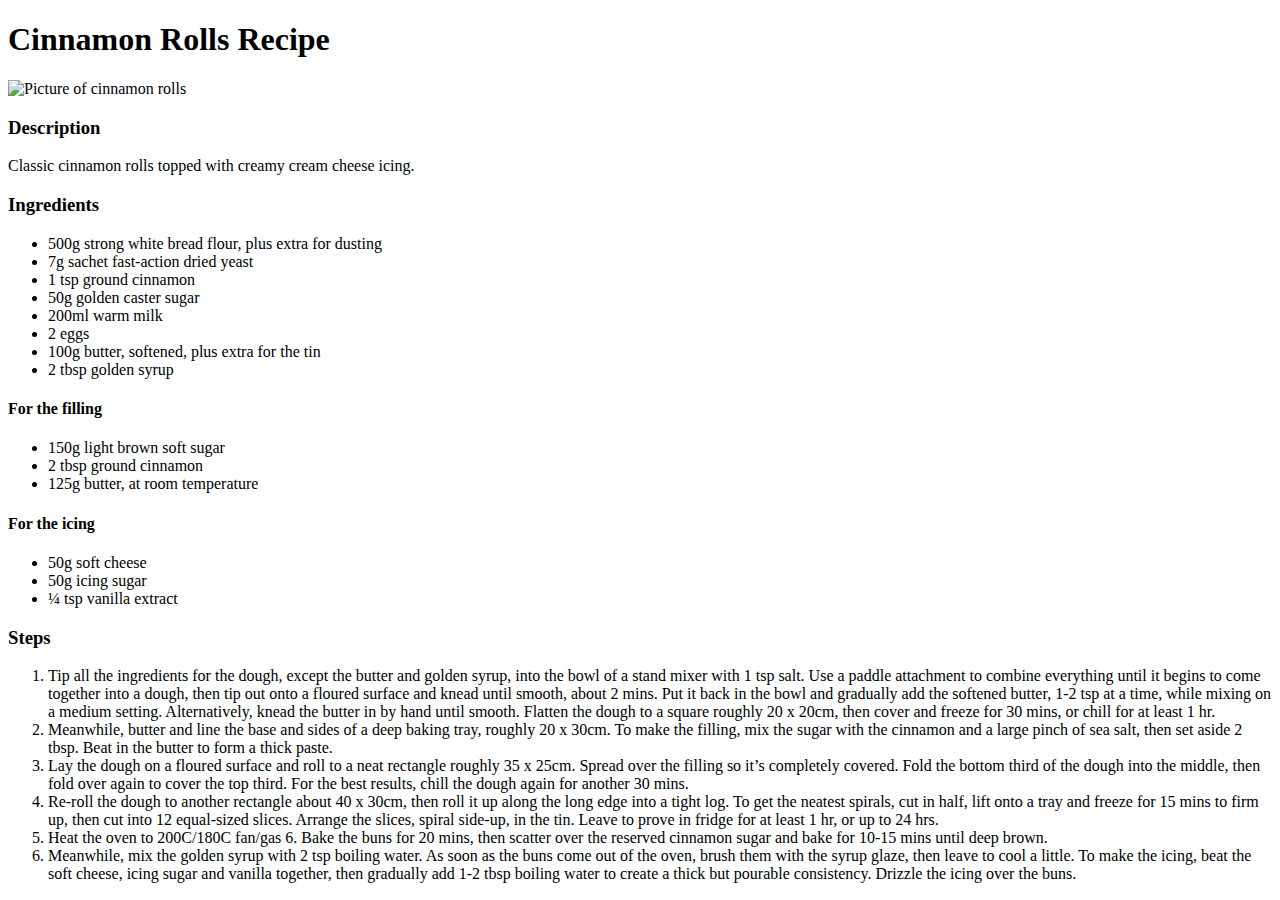
==== recipes/cinnamon_rolls.html @ 46aaae5c "Completed cinnamon rolls recipe page" ====
<!DOCTYPE html>
<html lang="en">
    <head>
        <meta charset="utf-8">
        <title>Cinnamon Rolls</title>
    </head>
    <body>
        <h1>Cinnamon Rolls Recipe</h1>
        <img src="../images/cinnamon-rolls.png" alt="Picture of cinnamon rolls" height="310" width="310">
        <h3>Description</h3>
        <p>Classic cinnamon rolls topped with creamy cream cheese icing.</p>
        <h3>Ingredients</h3>
        <ul>
            <li>500g strong white bread flour, plus extra for dusting</li>
            <li>7g sachet fast-action dried yeast</li>
            <li>1 tsp ground cinnamon</li>
            <li>50g golden caster sugar</li>
            <li>200ml warm milk</li>
            <li>2 eggs</li>
            <li>100g butter, softened, plus extra for the tin</li>
            <li>2 tbsp golden syrup</li>  
        </ul>
        <h4>For the filling</h4>
        <ul>
        <li>150g light brown soft sugar</li>
        <li>2 tbsp ground cinnamon</li>
        <li>125g butter, at room temperature</li>
        </ul>
        <h4>For the icing</h4>
        <ul>
            <li>50g soft cheese</li>
            <li>50g icing sugar</li>
            <li>¼ tsp vanilla extract</li>
        </ul>
        <h3>Steps</h3>
        <ol>
            <li>Tip all the ingredients for the dough, except the butter and golden syrup, into the bowl of a stand mixer with 1 tsp salt. Use a paddle attachment to combine everything until it begins to come together into a dough, then tip out onto a floured surface and knead until smooth, about 2 mins. Put it back in the bowl and gradually add the softened butter, 1-2 tsp at a time, while mixing on a medium setting. Alternatively, knead the butter in by hand until smooth. Flatten the dough to a square roughly 20 x 20cm, then cover and freeze for 30 mins, or chill for at least 1 hr.</li>
            <li>Meanwhile, butter and line the base and sides of a deep baking tray, roughly 20 x 30cm. To make the filling, mix the sugar with the cinnamon and a large pinch of sea salt, then set aside 2 tbsp. Beat in the butter to form a thick paste.</li>
            <li>Lay the dough on a floured surface and roll to a neat rectangle roughly 35 x 25cm. Spread over the filling so it’s completely covered. Fold the bottom third of the dough into the middle, then fold over again to cover the top third. For the best results, chill the dough again for another 30 mins.</li>
            <li>Re-roll the dough to another rectangle about 40 x 30cm, then roll it up along the long edge into a tight log. To get the neatest spirals, cut in half, lift onto a tray and freeze for 15 mins to firm up, then cut into 12 equal-sized slices. Arrange the slices, spiral side-up, in the tin. Leave to prove in fridge for at least 1 hr, or up to 24 hrs.</li>
            <li>Heat the oven to 200C/180C fan/gas 6. Bake the buns for 20 mins, then scatter over the reserved cinnamon sugar and bake for 10-15 mins until deep brown.</li>
            <li>Meanwhile, mix the golden syrup with 2 tsp boiling water. As soon as the buns come out of the oven, brush them with the syrup glaze, then leave to cool a little. To make the icing, beat the soft cheese, icing sugar and vanilla together, then gradually add 1-2 tbsp boiling water to create a thick but pourable consistency. Drizzle the icing over the buns.</li>
        </ol>

    </body>
</html>
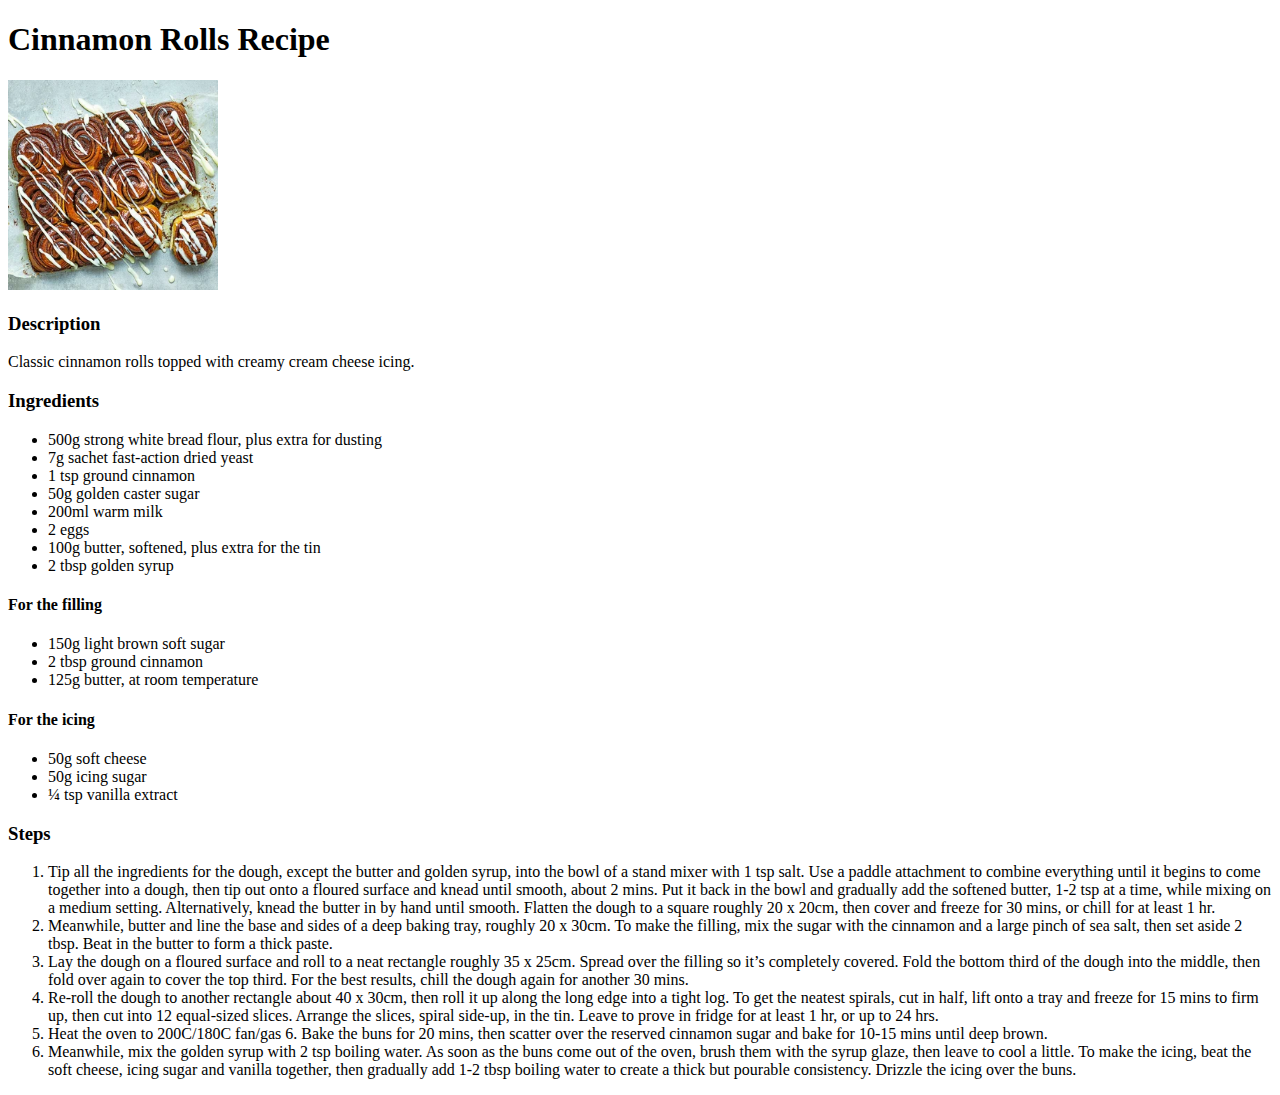
==== commit 0c5fdd2e: "Updated size of image" ====
--- a/recipes/cinnamon_rolls.html
+++ b/recipes/cinnamon_rolls.html
@@ -6,7 +6,7 @@
     </head>
     <body>
         <h1>Cinnamon Rolls Recipe</h1>
-        <img src="../images/cinnamon-rolls.png" alt="Picture of cinnamon rolls" height="310" width="310">
+        <img src="../images/cinnamon-rolls.png" alt="Picture of cinnamon rolls" height="210" width="210">
         <h3>Description</h3>
         <p>Classic cinnamon rolls topped with creamy cream cheese icing.</p>
         <h3>Ingredients</h3>
